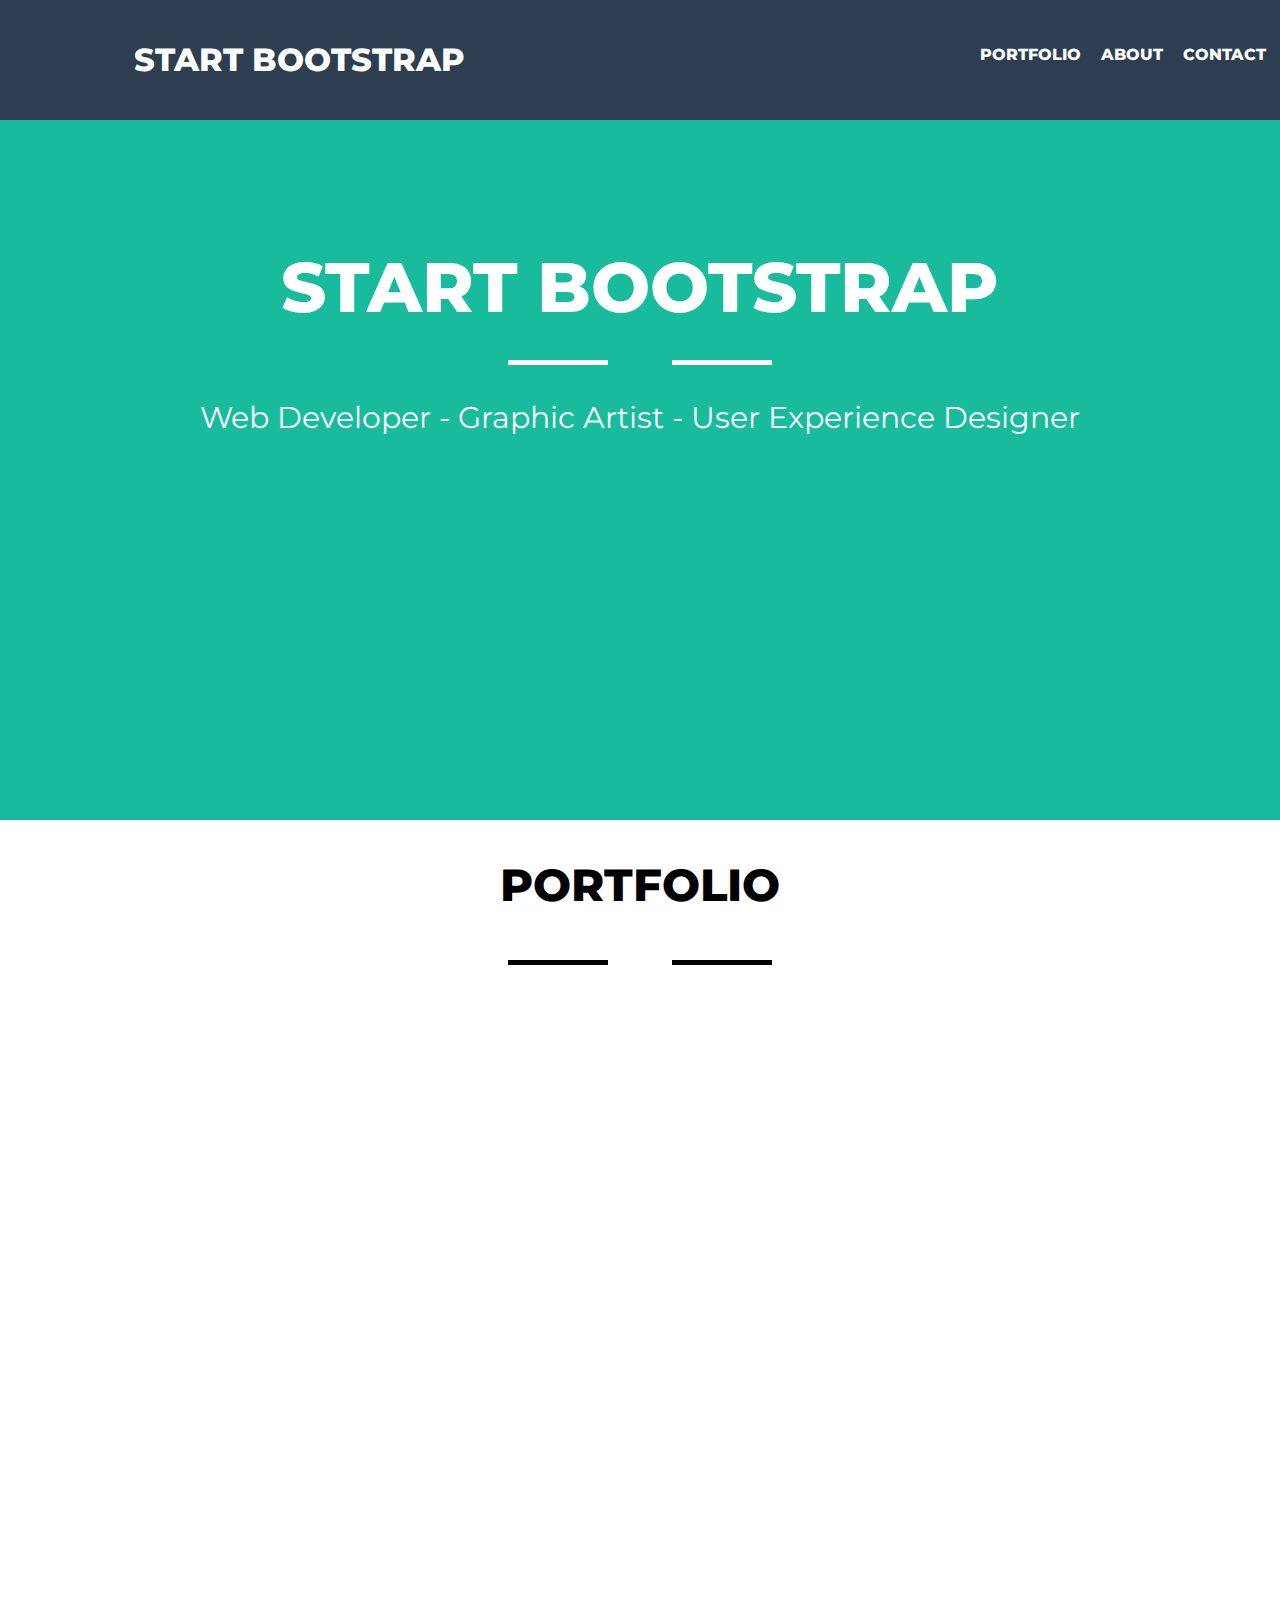
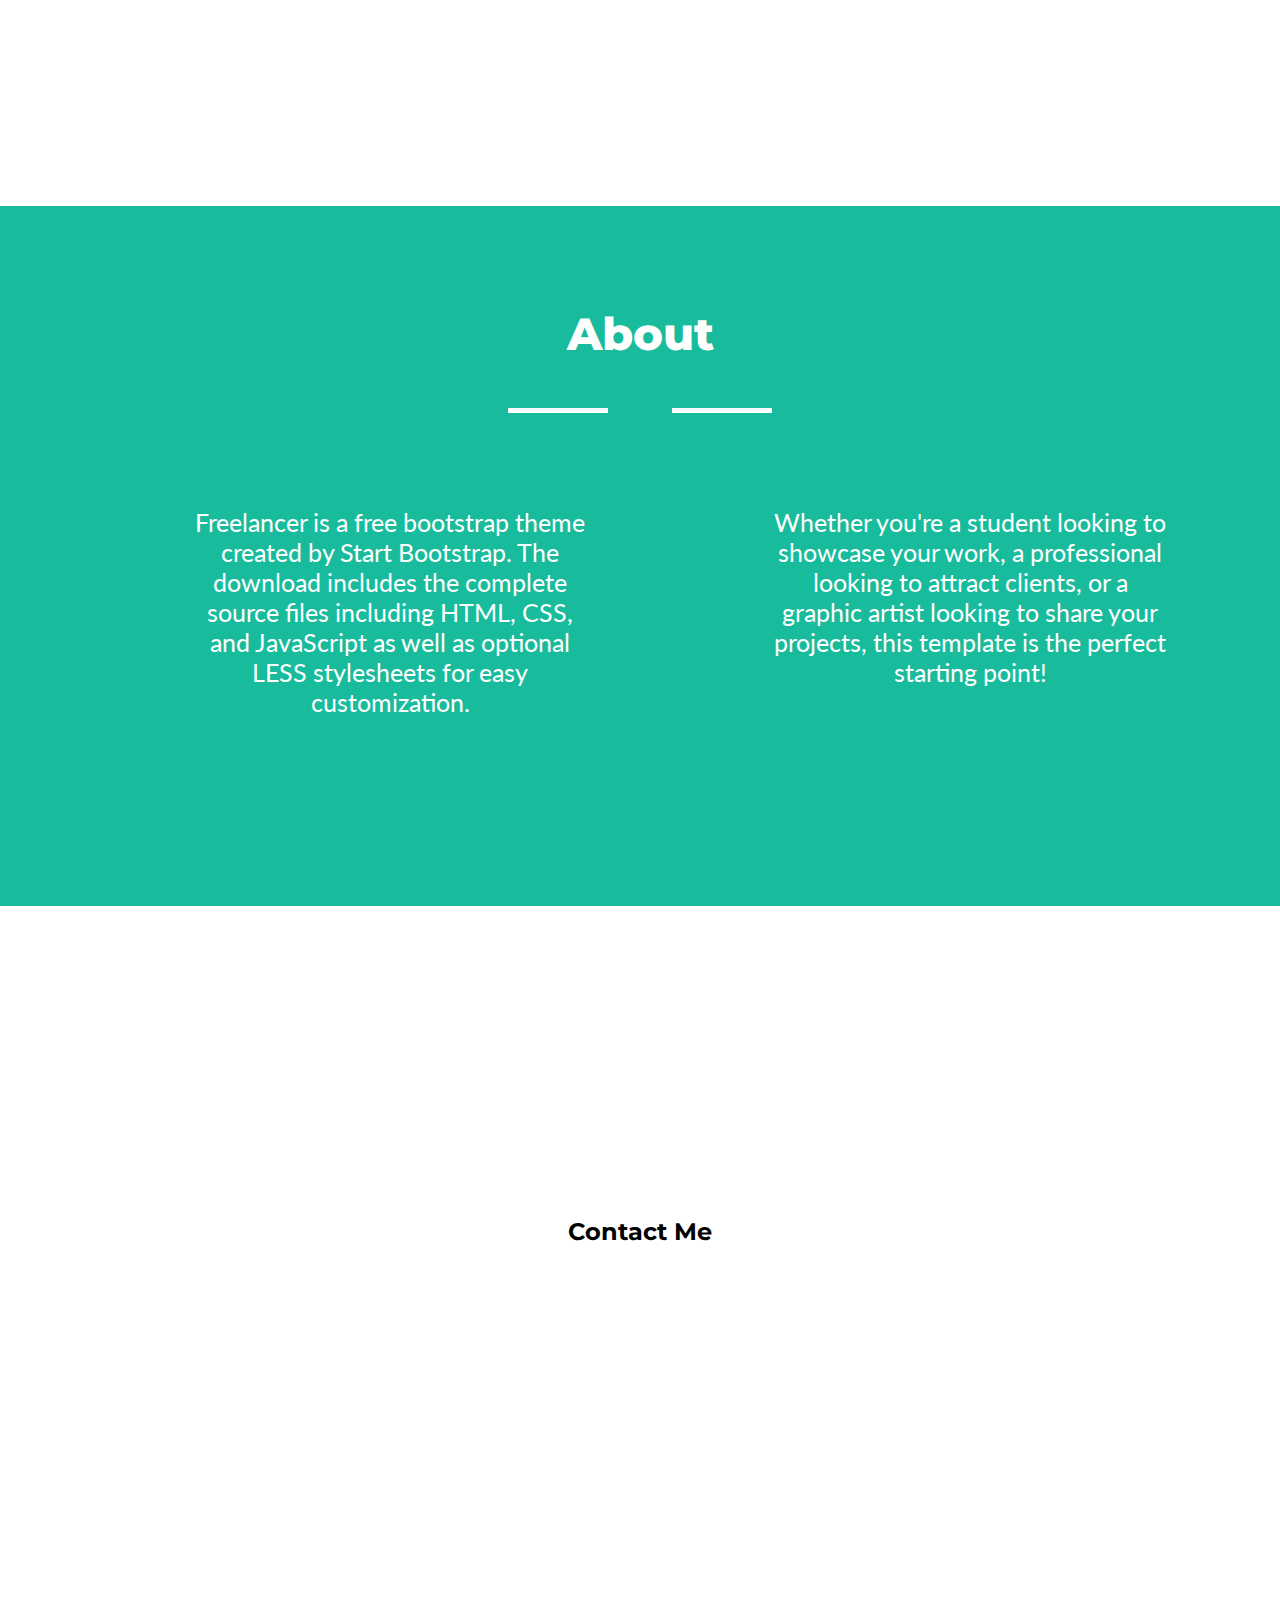
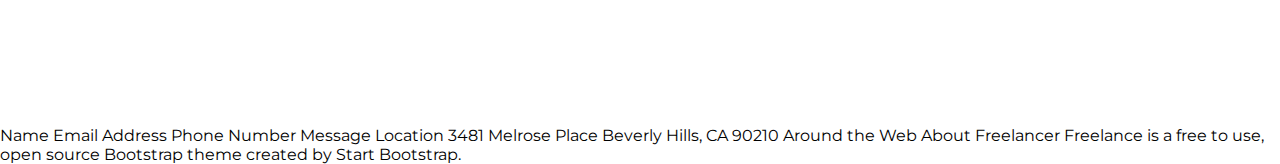
==== index.html @ d6f66b93 "subiendo ejercicio" ====
<!-- Agrega aquí la estructura HTML de tu sitio web -->
<!DOCTYPE html>
<html lang="en">
<head>
	<meta charset="UTF-8">
	<title>Freelancer</title>
	<link rel="stylesheet" href="css/main.css">
	<link href="https://fonts.googleapis.com/css?family=Lato|Montserrat" rel="stylesheet">
	<link rel="stylesheet" href="assets/font-awesome-4.7.0">
	<link rel="stylesheet" href="font-awesome-4.7.0/css/font-awesome.min.css">
</head>
<body>
	<nav class="text-uppercase" class="masonry">
		<div class="container" id="options">
			<a href="#" id="logo">Start Bootstrap</a>
			<a href="#" class="option one">Contact</a>
			<a href="#" class="option two">About</a>
			<a href="#" class="option three">Portfolio</a>
		</div>		
	</nav>
	<section class="masonry">
		<div class="sky-blue">	
			<img src="assets/images/profile.png" alt="" id="profile">
			<h2 class="text-uppercase">Start Bootstrap</h2>
			<hr class="uno">
				<i class="fa fa-star" aria-hidden="true"></i>
			<hr class="uno">	
			<p> Web Developer - Graphic Artist - User Experience Designer</p>
		</div>
	</section>
	<section class="masonry">
		<div class="portfolio">
			<h2 class="text-uppercase">Portfolio</h2>
			<hr class="dos">
				<i class="fa fa-star" aria-hidden="true"></i>
			<hr class="dos">
		<div class="images">	
			
			<div class="img first"></div>
			<div class="img second"></div>
			<div class="img third"></div>
			<div class="img fourth"></div>
			<div class="img fifth"></div>
			<div class="img sixth"></div>
		</div>	
		</div>
	</section>
	<section class="about">
		<div >
			<h2>About</h2>
			<hr class="uno">
				<i class="fa fa-star" aria-hidden="true"></i>
			<hr class="uno">
		</div>
		<div class="parrafo primero">
			<p>
				Freelancer is a free bootstrap theme created by Start Bootstrap. The download includes the complete source files including HTML, CSS, and JavaScript as well as optional LESS stylesheets for easy customization.
			</p>
		</div>
		<div class="parrafo segundo">
			<p>
				Whether you're a student looking to showcase your work, a professional looking to attract clients, or a graphic artist looking to share your projects, this template is the perfect starting point!
			</p>
		<div class="download">
			<p>Download Theme</p></div>
		</div>	
		</div>
	</section>
	<section >
		<div class="contact">
			<h2>Contact Me</h2>
			<hr class="uno">
				<i class="fa fa-star" aria-hidden="true"></i>
			<hr class="uno">
		</div>
	</section>
	<section></section>
	<footer></footer>


    
    
    







Name

Email Address

Phone Number

Message


Location

3481 Melrose Place
Beverly Hills, CA 90210
Around the Web

About Freelancer

Freelance is a free to use, open source Bootstrap theme created by Start Bootstrap.

</body>
</html>
---- css/main.css ----
* {

	-webkit-box-sizing: border-box;

	-moz-box-sizing: border-box;

	box-sizing: border-box;

}



*:before, *:after {

	-webkit-box-sizing: border-box;

	-moz-box-sizing: border-box;

	box-sizing: border-box;

}

.masonry {
  column-count: 1;
  column-gap: 1em;
}

.text-uppercase {
  text-transform: uppercase;
}


body {

	margin: 0 auto;

}


.container {

	width: 1150px;

	margin-right: auto;

	margin-left: auto;

	padding-left: 14px;

	padding-right: 14px;

}



.container:before, .container:after {

	content: " ";

	display: table;

}



*:before, *:after {

	-webkit-box-sizing: border-box;

	-moz-box-sizing: border-box;

	box-sizing: border-box;

}



.container:after {

	clear: both;

}

/*
 * Estilos de tu proyecto
 */
body {
	font-family: 'Montserrat', sans-serif;
}



.container {
	position: fixed;
	width: 1400px;
	height: 120px;
  	font-weight: bolder;
  	background-color: #2C3E50FF;
	text-align: center;
	color: #FFFFFFFF;
}

#options {
	padding-top: 20px;
	font-weight: 800;
}

#logo {
	float: left;
	margin-left: 120px;
	font-size: xx-large; 
}

#options a {
	padding-top: 20px;
	text-decoration: none;
	color: #fff;
	display: inline-block;
	
}

.option {
	float: right;
	margin: 5px 10px 0;
	
}

.option.one {
	margin-right: 120px;
}

.sky-blue {
	width: 100%;
  	height: 700px;
  	color: #fff; 
  	margin-top: 120px; 
  	display: inline-block;  	
  	text-align: center;
	background-color: #18BC9CFF;
}

.sky-blue h2 {
	margin: 20px;
	font-size: 70px;
  	font-weight: 800;

}

.sky-blue p {
	text-align: center;
	font-size: 30px;
  	font-weight: medium;
}

.fa-star {	
	font-size: 50px;
	color: #fff;
	position: absolute;
}

.uno {
	width: 100px;
	height: 5px;
	margin: 0 30px;
	background-color: white;
	display: inline-block;
	border: 0;
}

#profile {
	margin-top: 100px;
	background-size: 100%;
	background-repeat: no-repeat;
}

.portfolio {
	width: 100%;
  	height: 800px;
  	text-align: center; 
	background-color: white;
}

.portfolio h2 {
	font-size: 45px;
	font-weight: 800;
}

.dos {
	width: 100px;
	height: 5px;
	margin: 0 30px;
	background-color: black;
	display: inline-block;
	border: 0;
}

.img {
	width: 290px;
  	height: 240px;
  	float: left;
  	margin: 80px 40px;
 	background-repeat: no-repeat;
  	background-size: 100%;
}

.first {
	background-image: url(../assets/images/portfolio/cabin.png);
	margin-left: 160px;
}

.second {
	background-image: url(../assets/images/portfolio/cake.png);
}

.third {
	background-image: url(../assets/images/portfolio/circus.png);

}

.fourth {
	background-image: url(../assets/images/portfolio/game.png);
	margin-left: 160px;
}

.fifth {
	background-image: url(../assets/images/portfolio/safe.png);
}

.sixth {
	background-image: url(../assets/images/portfolio/submarine.png);
}

.about {
	width: 100%;
  	height: 700px;
  	color: white;
  	text-align: center; 
	background-color: #18BC9CFF;
}

.about h2 {
	padding-top: 100px;
	font-size: 45px;
	font-weight: 800;
}

.parrafo {
	font-family: 'Lato', sans-serif;
	
	float: left;
	font-size: 25px;
}

.parrafo p {
	width: 400px;
	height: 500px;
	margin: 90px;
	columns: 1;
}

.primero {
	margin-left: 100px;
}

.download p {
	width: 40px;
	height: 30px;
	border: 2px solid white;
	text-align: center;
}

.contact {
	width: 100%;
  	height: 800px;
  	text-align: center; 
	background-color: white;
}
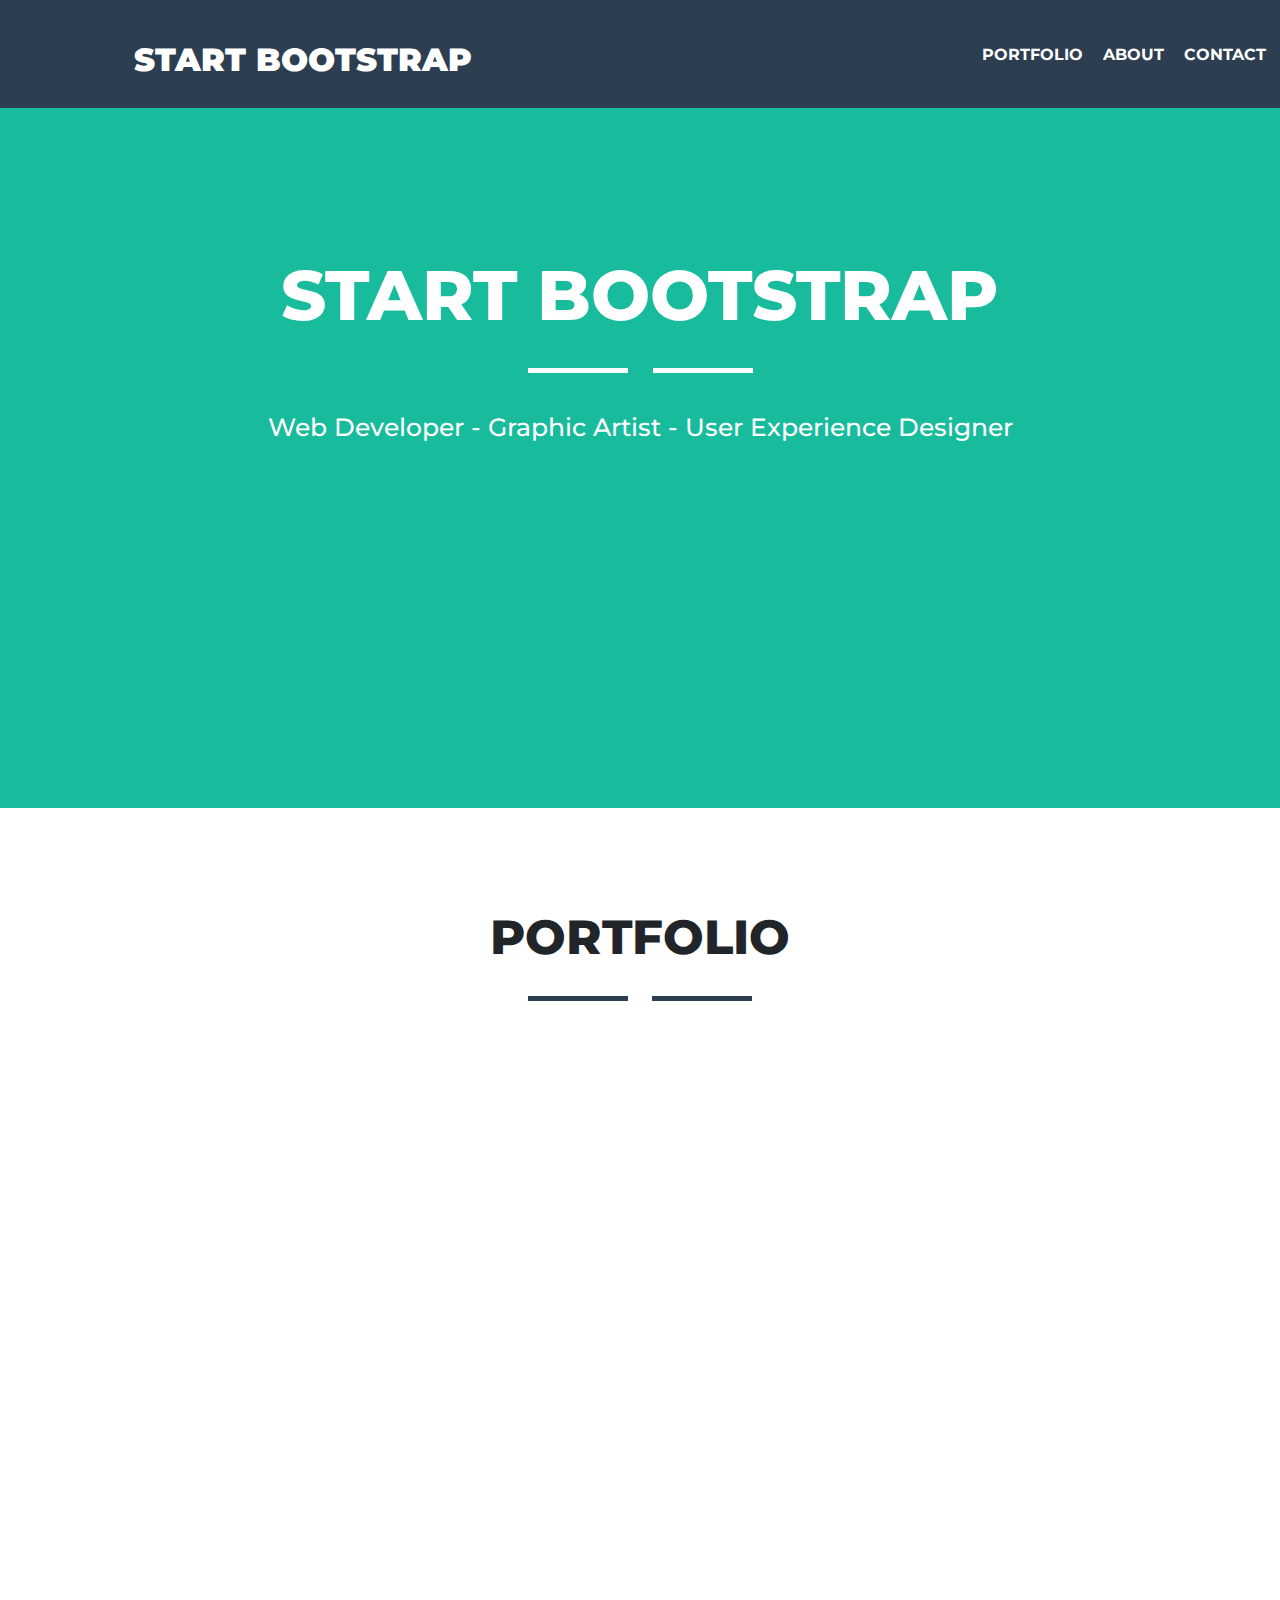
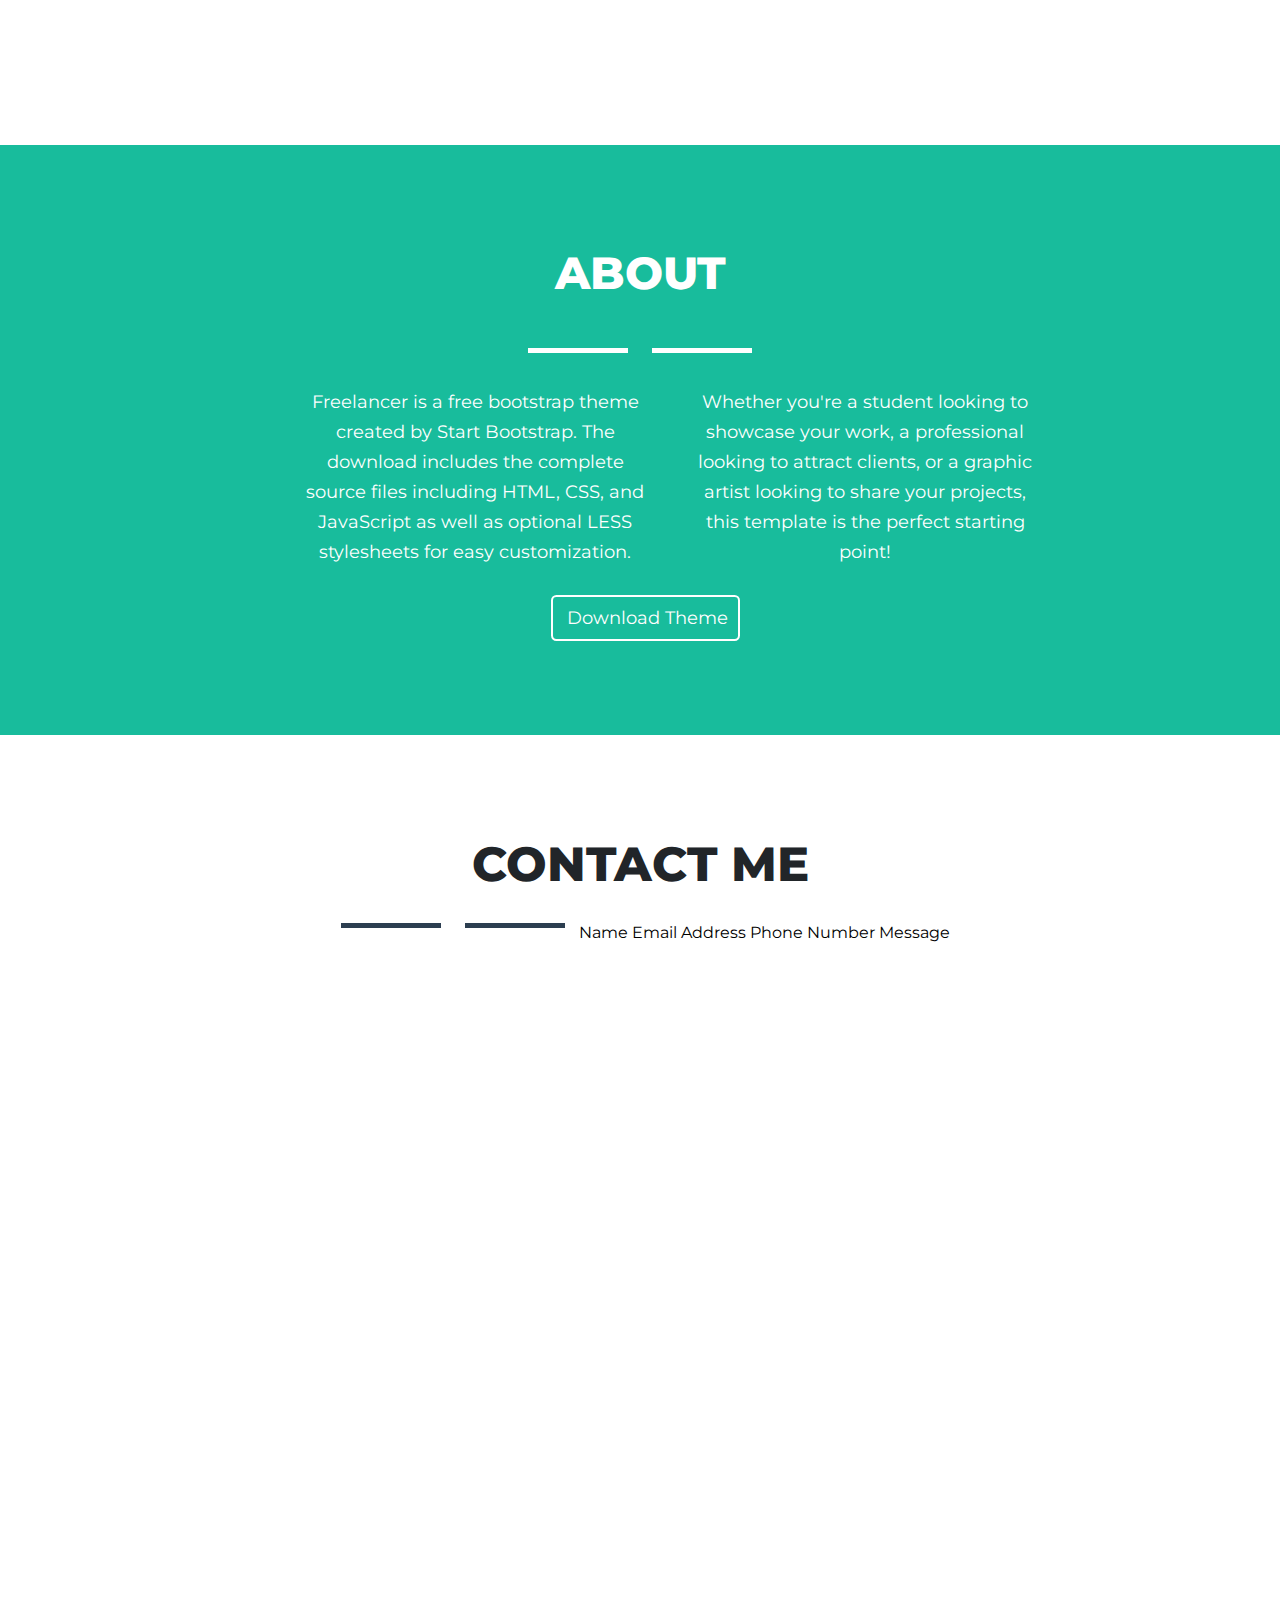
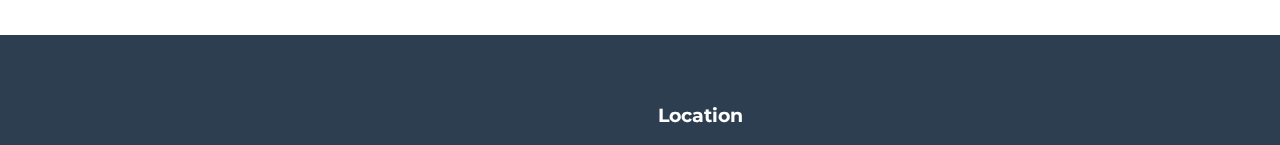
==== commit 4e206d94: "avance" ====
--- a/index.html
+++ b/index.html
@@ -5,14 +5,13 @@
 	<meta charset="UTF-8">
 	<title>Freelancer</title>
 	<link rel="stylesheet" href="css/main.css">
-	<link href="https://fonts.googleapis.com/css?family=Lato|Montserrat" rel="stylesheet">
-	<link rel="stylesheet" href="assets/font-awesome-4.7.0">
-	<link rel="stylesheet" href="font-awesome-4.7.0/css/font-awesome.min.css">
+	<link href="https://fonts.googleapis.com/css?family=Lato:400,700,900|Montserrat:500,700,800,900" rel="stylesheet">  
+	<script src="https://use.fontawesome.com/90a60766bc.js"></script>
 </head>
 <body>
 	<nav class="text-uppercase" class="masonry">
 		<div class="container" id="options">
-			<a href="#" id="logo">Start Bootstrap</a>
+			<a href="#" id="logo"><b>Start Bootstrap</b></a>
 			<a href="#" class="option one">Contact</a>
 			<a href="#" class="option two">About</a>
 			<a href="#" class="option three">Portfolio</a>
@@ -23,7 +22,7 @@
 			<img src="assets/images/profile.png" alt="" id="profile">
 			<h2 class="text-uppercase">Start Bootstrap</h2>
 			<hr class="uno">
-				<i class="fa fa-star" aria-hidden="true"></i>
+				<i class="fa fa-star fa-2x" aria-hidden="true"></i>
 			<hr class="uno">	
 			<p> Web Developer - Graphic Artist - User Experience Designer</p>
 		</div>
@@ -32,7 +31,7 @@
 		<div class="portfolio">
 			<h2 class="text-uppercase">Portfolio</h2>
 			<hr class="dos">
-				<i class="fa fa-star" aria-hidden="true"></i>
+				<i class="fa fa-star fa-2x" aria-hidden="true"></i>
 			<hr class="dos">
 		<div class="images">	
 			
@@ -46,66 +45,92 @@
 		</div>
 	</section>
 	<section class="about">
-		<div >
-			<h2>About</h2>
+		<div>
+			<h2 class="text-uppercase">About</h2>
 			<hr class="uno">
-				<i class="fa fa-star" aria-hidden="true"></i>
+				<i class="fa fa-star fa-2x" aria-hidden="true"></i>
 			<hr class="uno">
 		</div>
 		<div class="parrafo primero">
-			<p>
-				Freelancer is a free bootstrap theme created by Start Bootstrap. The download includes the complete source files including HTML, CSS, and JavaScript as well as optional LESS stylesheets for easy customization.
+			<p>Freelancer is a free bootstrap theme created by Start Bootstrap. The download includes the complete source files including HTML, CSS, and JavaScript as well as optional LESS stylesheets for easy customization.
 			</p>
 		</div>
+		
 		<div class="parrafo segundo">
-			<p>
-				Whether you're a student looking to showcase your work, a professional looking to attract clients, or a graphic artist looking to share your projects, this template is the perfect starting point!
+			<p>Whether you're a student looking to showcase your work, a professional looking to attract clients, or a graphic artist looking to share your projects, this template is the perfect starting point!
 			</p>
 		<div class="download">
-			<p>Download Theme</p></div>
+			<a href="#"><i class="fa fa-download" aria-hidden="true"></i> Download Theme
+			</a>
+		</div>
 		</div>	
+	</section>
+	<section>
+		<div class="contact">
+			<h2 class="text-uppercase">Contact Me</h2>
+			<hr class="dos">
+				<i class="fa fa-star fa-2x" aria-hidden="true"></i>
+			<hr class="dos">
+			Name
+
+			Email Address
+
+			Phone Number
+
+			Message
 		</div>
-	</section>
-	<section >
-		<div class="contact">
-			<h2>Contact Me</h2>
-			<hr class="uno">
-				<i class="fa fa-star" aria-hidden="true"></i>
-			<hr class="uno">
-		</div>
-	</section>
-	<section></section>
-	<footer></footer>
-
-
-    
-    
-    
-
-
-
-
-
-
-
-Name
-
-Email Address
-
-Phone Number
-
-Message
-
-
-Location
-
-3481 Melrose Place
-Beverly Hills, CA 90210
-Around the Web
-
-About Freelancer
-
-Freelance is a free to use, open source Bootstrap theme created by Start Bootstrap.
-
+	</section>	
+	<footer class="text-center">
+      <div class="footer-above">
+        <div class="container">
+          <div class="row">
+            <div class="footer-col col-md-4">
+              <h3>Location</h3>
+              <p>3481 Melrose Place
+                <br>Beverly Hills, CA 90210</p>
+            </div>
+            <div class="footer-col col-md-4">
+              <h3>Around the Web</h3>
+              <ul class="list-inline">
+                <li class="list-inline-item">
+                  <a class="btn-social btn-outline" href="#">
+                    <i class="fa fa-fw fa-facebook"></i>
+                  </a>
+                </li>
+                <li class="list-inline-item">
+                  <a class="btn-social btn-outline" href="#">
+                    <i class="fa fa-fw fa-google-plus"></i>
+                  </a>
+                </li>
+                <li class="list-inline-item">
+                  <a class="btn-social btn-outline" href="#">
+                    <i class="fa fa-fw fa-twitter"></i>
+                  </a>
+                </li>
+                <li class="list-inline-item">
+                  <a class="btn-social btn-outline" href="#">
+                    <i class="fa fa-fw fa-linkedin"></i>
+                  </a>
+                </li>
+                <li class="list-inline-item">
+                  <a class="btn-social btn-outline" href="#">
+                    <i class="fa fa-fw fa-dribbble"></i>
+                  </a>
+                </li>
+              </ul>
+            </div>
+            <div class="footer-col col-md-4">
+              <h3>About Freelancer</h3>
+              <p>Freelance is a free to use, open source Bootstrap theme created by
+                <a href="http://startbootstrap.com">Start Bootstrap</a>.</p>
+            </div>
+          </div>
+        </div>
+      </div>
+ 	<footer class="masonry" >
+		<div class="copyrigth">
+			<p>Copyright &#169; Your Website 2017</p>
+		</div>      
+    </footer>
 </body>
 </html>--- a/css/main.css
+++ b/css/main.css
@@ -88,41 +88,34 @@
 	font-family: 'Montserrat', sans-serif;
 }
 
-
-
 .container {
 	position: fixed;
 	width: 1400px;
-	height: 120px;
-  	font-weight: bolder;
-  	background-color: #2C3E50FF;
+	height: 108px;
+ 	background-color: #2C3E50FF;
 	text-align: center;
 	color: #FFFFFFFF;
 }
 
 #options {
-	padding-top: 20px;
-	font-weight: 800;
+	padding-top: 40px;
+	font-weight: bold;
 }
 
 #logo {
 	float: left;
 	margin-left: 120px;
-	font-size: xx-large; 
+	font-size: xx-large;
 }
 
 #options a {
-	padding-top: 20px;
 	text-decoration: none;
 	color: #fff;
-	display: inline-block;
-	
 }
 
 .option {
 	float: right;
 	margin: 5px 10px 0;
-	
 }
 
 .option.one {
@@ -132,8 +125,9 @@
 .sky-blue {
 	width: 100%;
   	height: 700px;
+  	font-weight: bold;
   	color: #fff; 
-  	margin-top: 120px; 
+  	margin-top: 108px; 
   	display: inline-block;  	
   	text-align: center;
 	background-color: #18BC9CFF;
@@ -148,27 +142,26 @@
 
 .sky-blue p {
 	text-align: center;
-	font-size: 30px;
-  	font-weight: medium;
-}
-
-.fa-star {	
-	font-size: 50px;
-	color: #fff;
-	position: absolute;
+	font-size: 25px;
+  	font-weight: 500;
 }
 
 .uno {
 	width: 100px;
 	height: 5px;
-	margin: 0 30px;
+	margin: 10px 10px;
 	background-color: white;
 	display: inline-block;
 	border: 0;
+	font-size: 100px;
+}
+
+.uno i {	
+	color: #fff;
 }
 
 #profile {
-	margin-top: 100px;
+	margin-top: 120px;
 	background-size: 100%;
 	background-repeat: no-repeat;
 }
@@ -176,36 +169,43 @@
 .portfolio {
 	width: 100%;
   	height: 800px;
+  	margin-top: 100px;
   	text-align: center; 
 	background-color: white;
 }
 
 .portfolio h2 {
-	font-size: 45px;
+	font-size: 48px;
 	font-weight: 800;
+	color: #212529FF;
+	margin-bottom: 20px;
 }
 
 .dos {
 	width: 100px;
 	height: 5px;
-	margin: 0 30px;
-	background-color: black;
+	margin: 10px 10px;
+	background-color: #2C3E50FF;
 	display: inline-block;
 	border: 0;
 }
 
+.dos i {
+	color: gray;
+}
+
 .img {
-	width: 290px;
-  	height: 240px;
+	width: 350px;
+  	height: 252px;
   	float: left;
-  	margin: 80px 40px;
+  	margin: 15px;
  	background-repeat: no-repeat;
   	background-size: 100%;
 }
 
 .first {
 	background-image: url(../assets/images/portfolio/cabin.png);
-	margin-left: 160px;
+	margin-left: 120px;
 }
 
 .second {
@@ -219,7 +219,7 @@
 
 .fourth {
 	background-image: url(../assets/images/portfolio/game.png);
-	margin-left: 160px;
+	margin-left: 120px;
 }
 
 .fifth {
@@ -232,7 +232,7 @@
 
 .about {
 	width: 100%;
-  	height: 700px;
+  	height: 590px;
   	color: white;
   	text-align: center; 
 	background-color: #18BC9CFF;
@@ -245,35 +245,81 @@
 }
 
 .parrafo {
-	font-family: 'Lato', sans-serif;
-	
+	font-size: 18px;
+}
+
+.parrafo p {
+	width: 350px;
+	height: 200px;
+	margin: 20px;
+	line-height: 30px;
+	font-weight: 400;
 	float: left;
-	font-size: 25px;
-}
-
-.parrafo p {
-	width: 400px;
-	height: 500px;
-	margin: 90px;
-	columns: 1;
+	display: inline-block;
 }
 
 .primero {
-	margin-left: 100px;
-}
-
-.download p {
+	margin-left: 280px;
+}
+.segundo {
+  margin-left: 10px;
+}
+.download {
+	clear: left;
+}
+.download a {
 	width: 40px;
 	height: 30px;
 	border: 2px solid white;
+	padding: 10px;
+	border-radius: .3em;
+	color: #fff;
+	font-size: large;
+	font-weight: normal;
+	text-decoration: none;
 	text-align: center;
+}
+
+.fa-download {
+	margin: 2px;
 }
 
 .contact {
 	width: 100%;
   	height: 800px;
+  	margin-top: 100px;
   	text-align: center; 
 	background-color: white;
 }
 
-
+.contact h2 {
+	font-size: 48px;
+	font-weight: 800;
+	color: #212529FF;
+	margin-bottom: 20px;
+}
+
+footer {
+ color:#fff
+}
+footer h3 {
+ margin-bottom:30px
+}
+footer .footer-above {
+ padding-top:50px;
+ background-color:#2c3e50
+}
+footer .footer-col {
+ margin-bottom:50px
+}
+
+.copyrigth {
+  width: 100%;
+  height: 60px;
+  padding-top: 1px;
+  background-color: #2C3E50FF;
+  text-align: center;
+  color: white;
+  font-family: sans-serif;  
+}
+
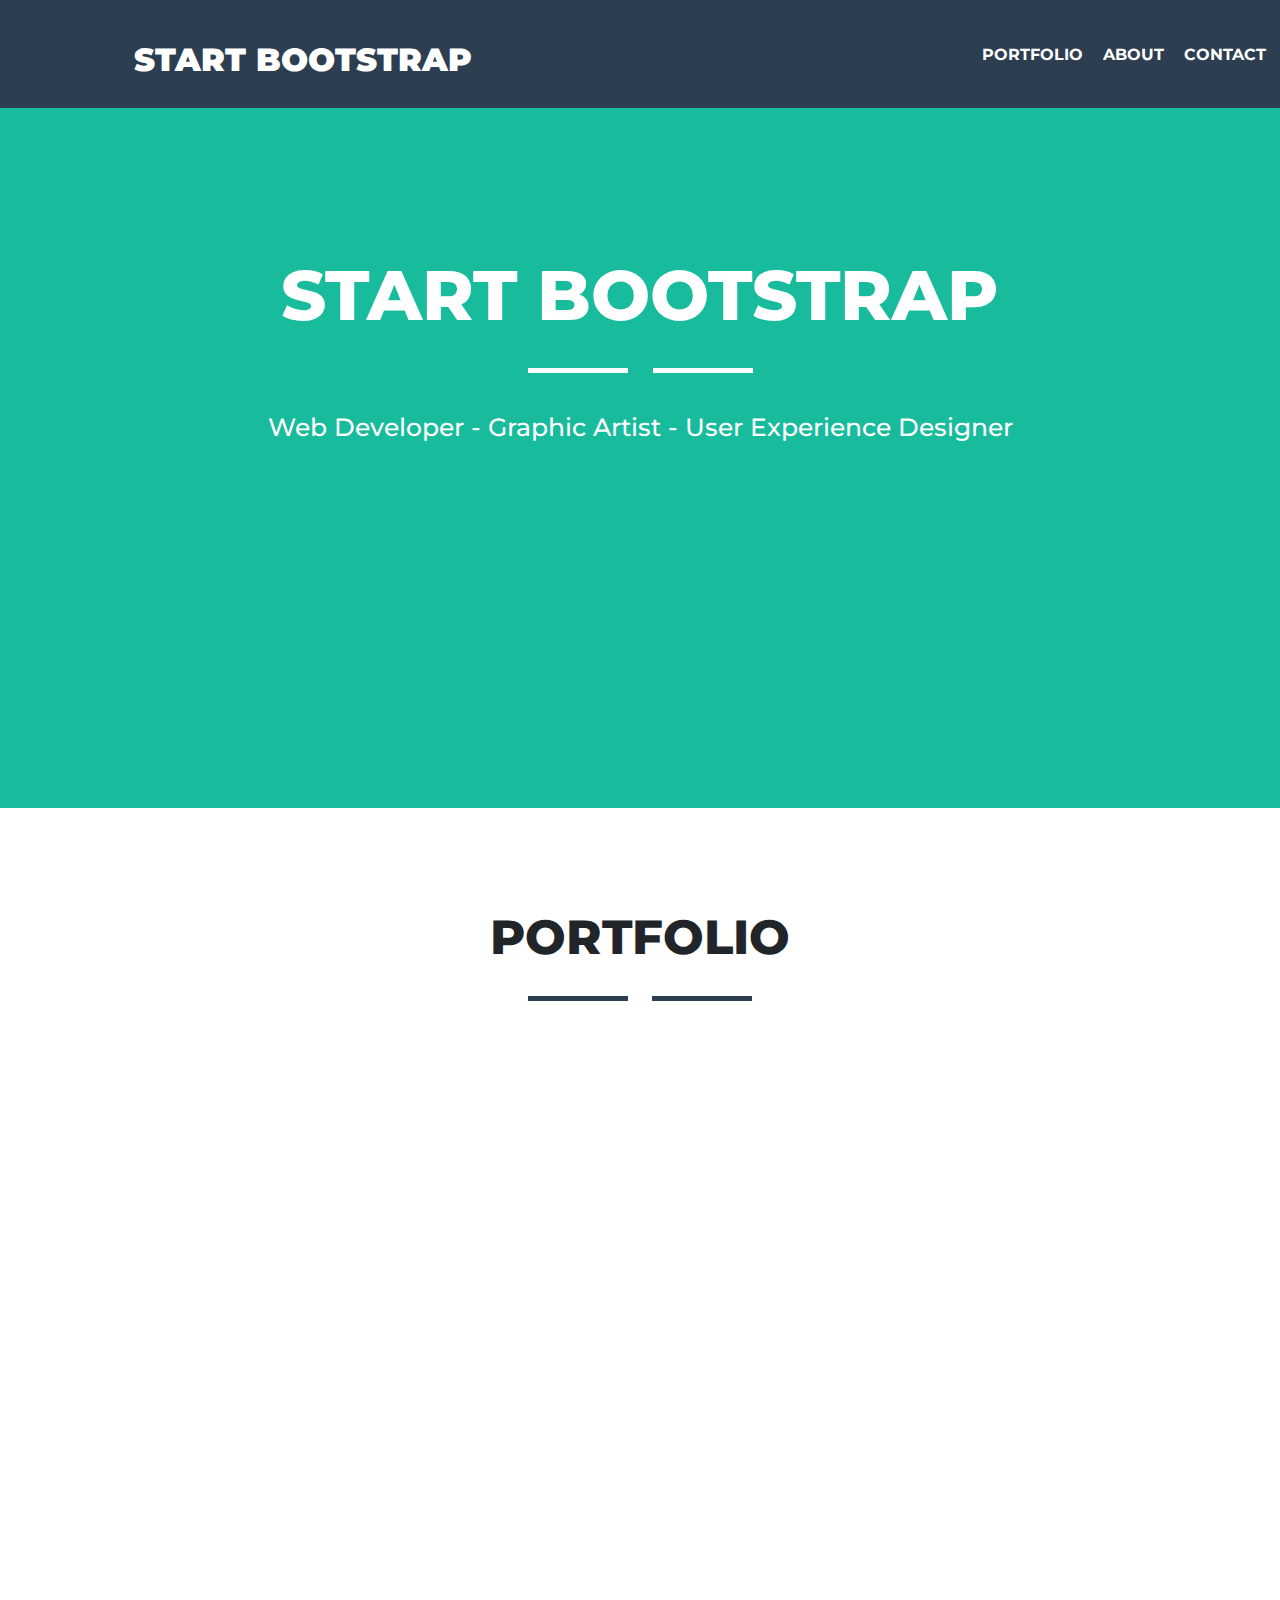
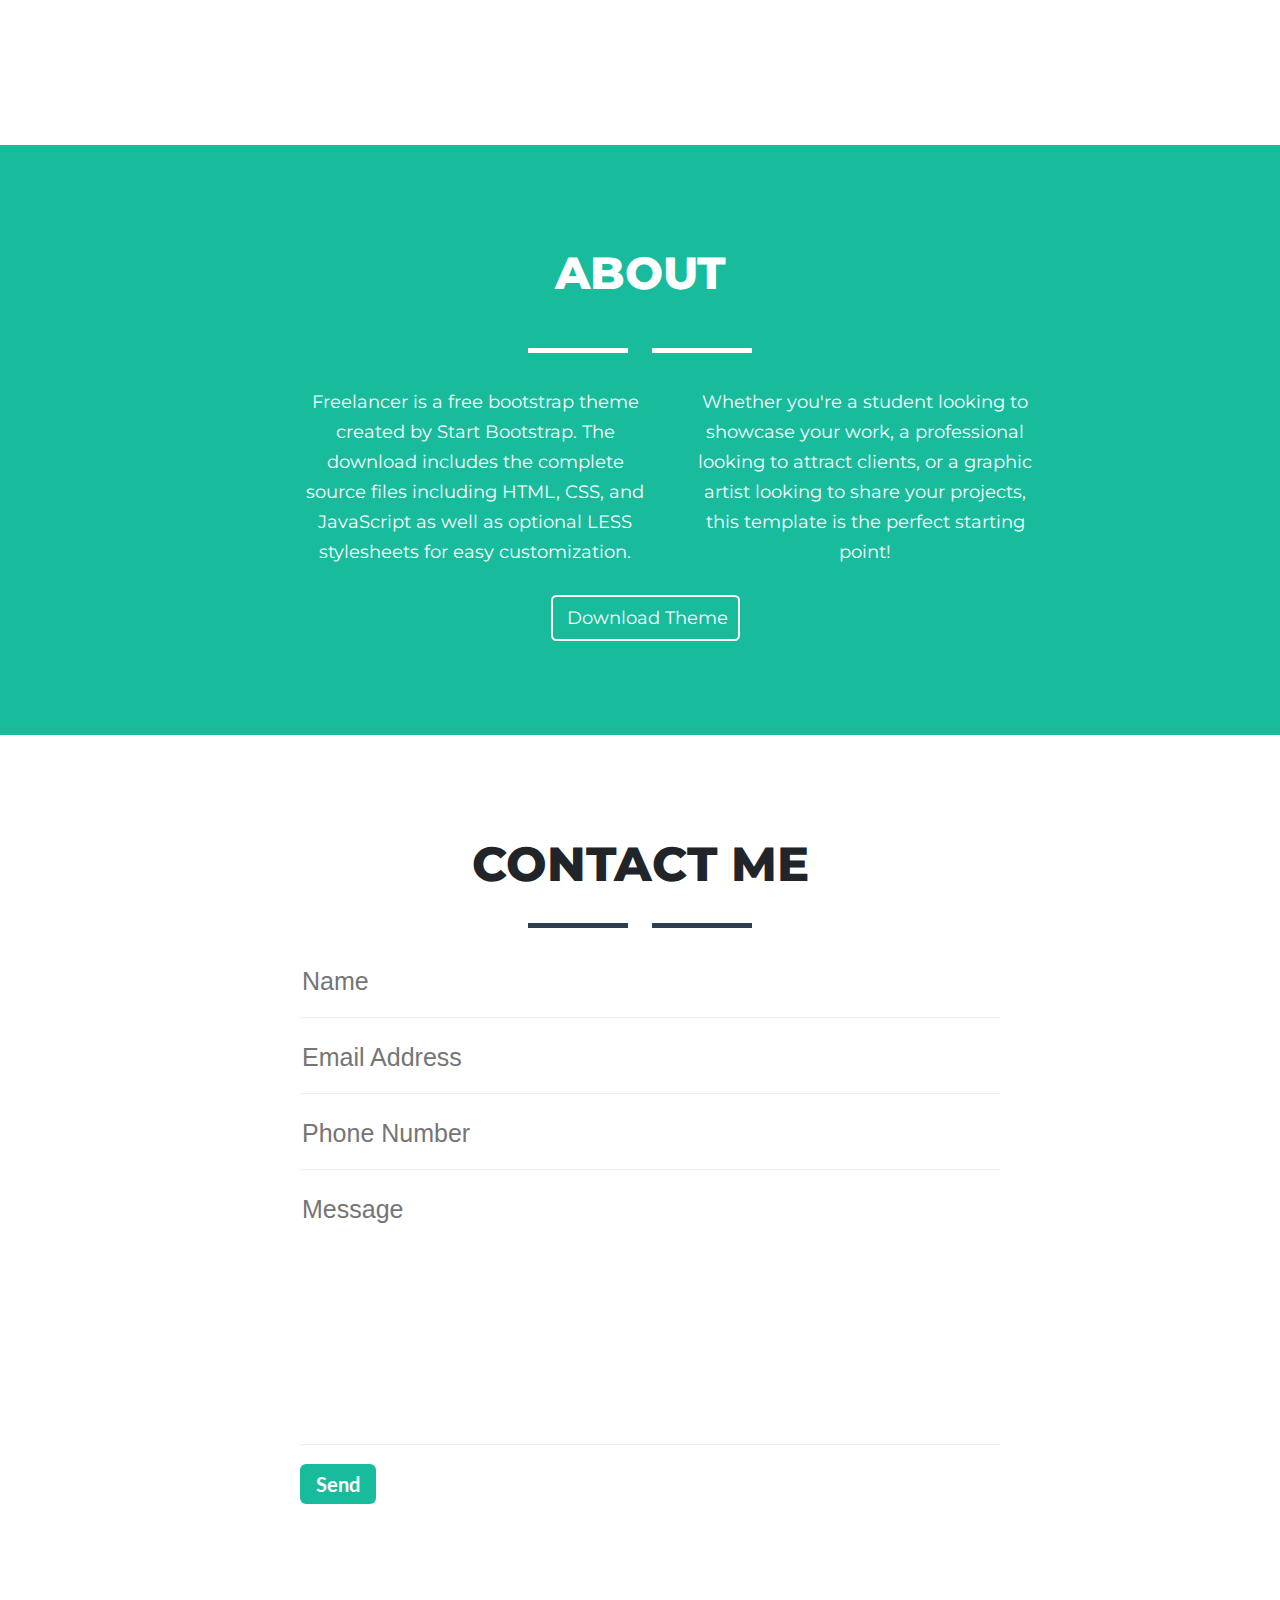
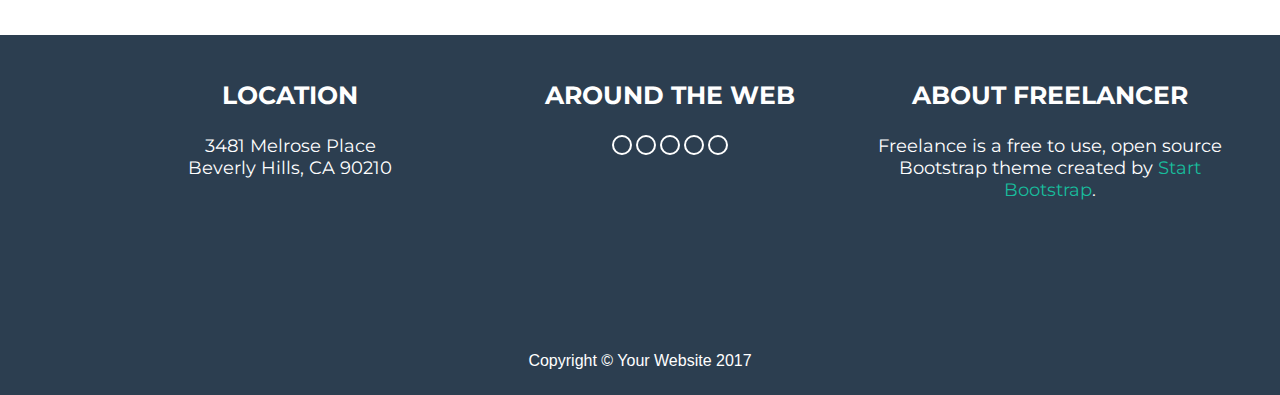
==== commit 93c952b6: "terminadoooooo" ====
--- a/index.html
+++ b/index.html
@@ -52,13 +52,11 @@
 			<hr class="uno">
 		</div>
 		<div class="parrafo primero">
-			<p>Freelancer is a free bootstrap theme created by Start Bootstrap. The download includes the complete source files including HTML, CSS, and JavaScript as well as optional LESS stylesheets for easy customization.
-			</p>
+			<p>Freelancer is a free bootstrap theme created by Start Bootstrap. The download includes the complete source files including HTML, CSS, and JavaScript as well as optional LESS stylesheets for easy customization.</p>
 		</div>
 		
 		<div class="parrafo segundo">
-			<p>Whether you're a student looking to showcase your work, a professional looking to attract clients, or a graphic artist looking to share your projects, this template is the perfect starting point!
-			</p>
+			<p>Whether you're a student looking to showcase your work, a professional looking to attract clients, or a graphic artist looking to share your projects, this template is the perfect starting point!</p>
 		<div class="download">
 			<a href="#"><i class="fa fa-download" aria-hidden="true"></i> Download Theme
 			</a>
@@ -71,62 +69,88 @@
 			<hr class="dos">
 				<i class="fa fa-star fa-2x" aria-hidden="true"></i>
 			<hr class="dos">
-			Name
-
-			Email Address
-
-			Phone Number
-
-			Message
+			<form name="sentMessage" id="contactForm">
+              <div>
+                <div class="form">
+                  <label>Name</label>
+                  <input id="name" placeholder="Name">
+                  
+                </div>
+              </div>
+              <div>
+                <div class="form">
+                  <label>Email Address</label>
+                  <input id="email" placeholder="Email Address">
+                  
+                </div>
+              </div>
+              <div>
+                <div class="form">
+                  <label>Phone Number</label>
+                  <input id="phone" placeholder="Phone Number">
+                  
+                </div>
+              </div>
+              <div>
+                <div class="form">
+                  <label>Message</label>
+                  <input id="message" placeholder="Message"></input>
+                  
+                </div>
+              </div>
+              <br>
+              <div id="success"></div>
+              <div class="form-group">
+                <button type="submit" class="send">Send</button>
+              </div>
+            </form>
 		</div>
 	</section>	
-	<footer class="text-center">
-      <div class="footer-above">
-        <div class="container">
-          <div class="row">
-            <div class="footer-col col-md-4">
-              <h3>Location</h3>
+	<footer class="footer">
+        <div class="bottom">
+            <div class="bottom a">
+              <h3 class="text-uppercase">Location</h3>
               <p>3481 Melrose Place
                 <br>Beverly Hills, CA 90210</p>
             </div>
-            <div class="footer-col col-md-4">
-              <h3>Around the Web</h3>
-              <ul class="list-inline">
-                <li class="list-inline-item">
-                  <a class="btn-social btn-outline" href="#">
+            <div class="bottom b">
+              <h3 class="text-uppercase">Around the Web</h3>
+              <ul>
+                <li>
+                  <a href="#">
                     <i class="fa fa-fw fa-facebook"></i>
                   </a>
                 </li>
-                <li class="list-inline-item">
-                  <a class="btn-social btn-outline" href="#">
+                <li>
+                  <a href="#">
                     <i class="fa fa-fw fa-google-plus"></i>
                   </a>
                 </li>
-                <li class="list-inline-item">
-                  <a class="btn-social btn-outline" href="#">
+                <li>
+                  <a href="#">
                     <i class="fa fa-fw fa-twitter"></i>
                   </a>
                 </li>
-                <li class="list-inline-item">
-                  <a class="btn-social btn-outline" href="#">
+                <li>
+                  <a href="#">
                     <i class="fa fa-fw fa-linkedin"></i>
                   </a>
                 </li>
-                <li class="list-inline-item">
-                  <a class="btn-social btn-outline" href="#">
+                <li>
+                  <a href="#">
                     <i class="fa fa-fw fa-dribbble"></i>
                   </a>
                 </li>
               </ul>
             </div>
-            <div class="footer-col col-md-4">
-              <h3>About Freelancer</h3>
+            <div class="bottom c">
+              <h3 class="text-uppercase">About Freelancer</h3>
               <p>Freelance is a free to use, open source Bootstrap theme created by
-                <a href="http://startbootstrap.com">Start Bootstrap</a>.</p>
-            </div>
-          </div>
+                <a href="#">Start Bootstrap</a>.</p>
+            </div>         
         </div>
-      </div>
+    </footer>
+      
  	<footer class="masonry" >
 		<div class="copyrigth">
 			<p>Copyright &#169; Your Website 2017</p>
--- a/css/main.css
+++ b/css/main.css
@@ -299,18 +299,108 @@
 	margin-bottom: 20px;
 }
 
-footer {
- color:#fff
-}
-footer h3 {
- margin-bottom:30px
-}
-footer .footer-above {
- padding-top:50px;
- background-color:#2c3e50
-}
-footer .footer-col {
- margin-bottom:50px
+#contactForm {
+	text-align: left;
+	margin-left: 300px;
+}
+
+.form {
+	width: 700px;
+	padding-bottom: 20px;
+ 	border-bottom: 1px solid #EEEEEEFF;
+}
+
+.form input {
+ 	font-size: 25px;
+	background:0 0;
+ 	border: 0;
+}
+.form label {
+ 	font-size: 20px;
+ 	display: block;
+ 	opacity:0;
+}
+
+.send {
+	background-color: #18BC9CFF;
+  	border: 0;
+  	color: white;
+  	font-family: Lato, sans-serif;
+  	font-size: 20px;
+  	font-weight: bold;
+  	padding: 8px 16px;
+  	text-align: center;
+  	cursor: pointer;
+  	border-radius: .3em;
+}
+
+#message {
+	padding-bottom: 200px;
+}
+
+.footer {
+	width: 100%;
+  	height: 300px;
+  	color:#fff;
+ 	background-color: #2C3E50FF;
+ 	text-align: center;
+}
+
+.bottom {
+	margin-top: 10px;
+	float: left;
+	text-align: center;		
+}
+
+.bottom h3 {
+	font-size: 25px;
+}
+
+.bottom p {
+	font-weight: none;
+	font-size: 18px;
+}
+
+.a {
+	width: 380px;
+	height: 170px;
+	margin-left: 100px;
+}
+
+.b {
+	width: 380px;
+	height: 170px;
+	margin-bottom: 33px;
+
+}
+
+.b ul {
+	padding: 0;
+}
+
+.b ul li {
+	list-style: none;
+	display: inline-block;
+	border: 2px solid white;
+	padding: 8px;
+	border-radius: 100%
+}
+
+.b ul li a{
+	font-size: 20px;
+	text-decoration: none;
+	text-align: center;
+	color: white;	
+}
+
+.c {
+	width: 380px;
+	height: 170px;
+}
+
+.c p a{
+	text-decoration: none;
+	color: #18BC9CFF;
 }
 
 .copyrigth {
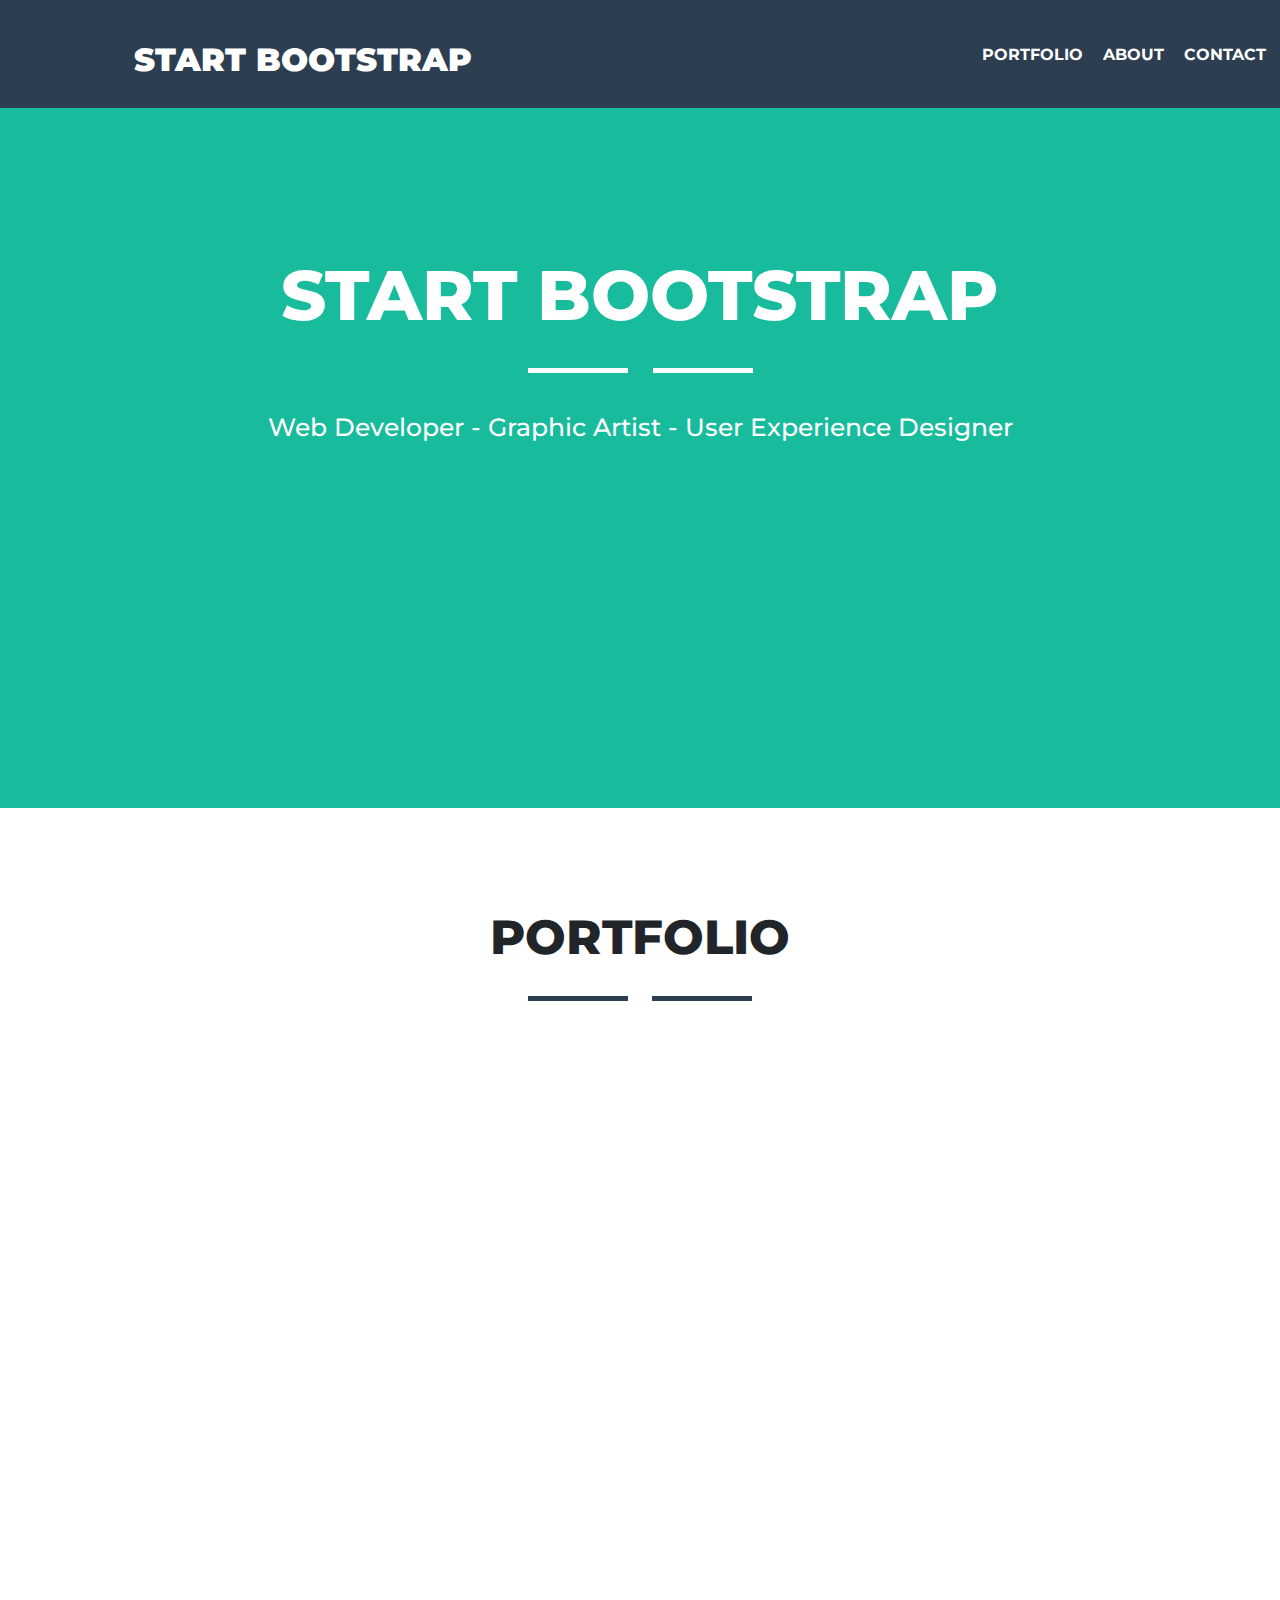
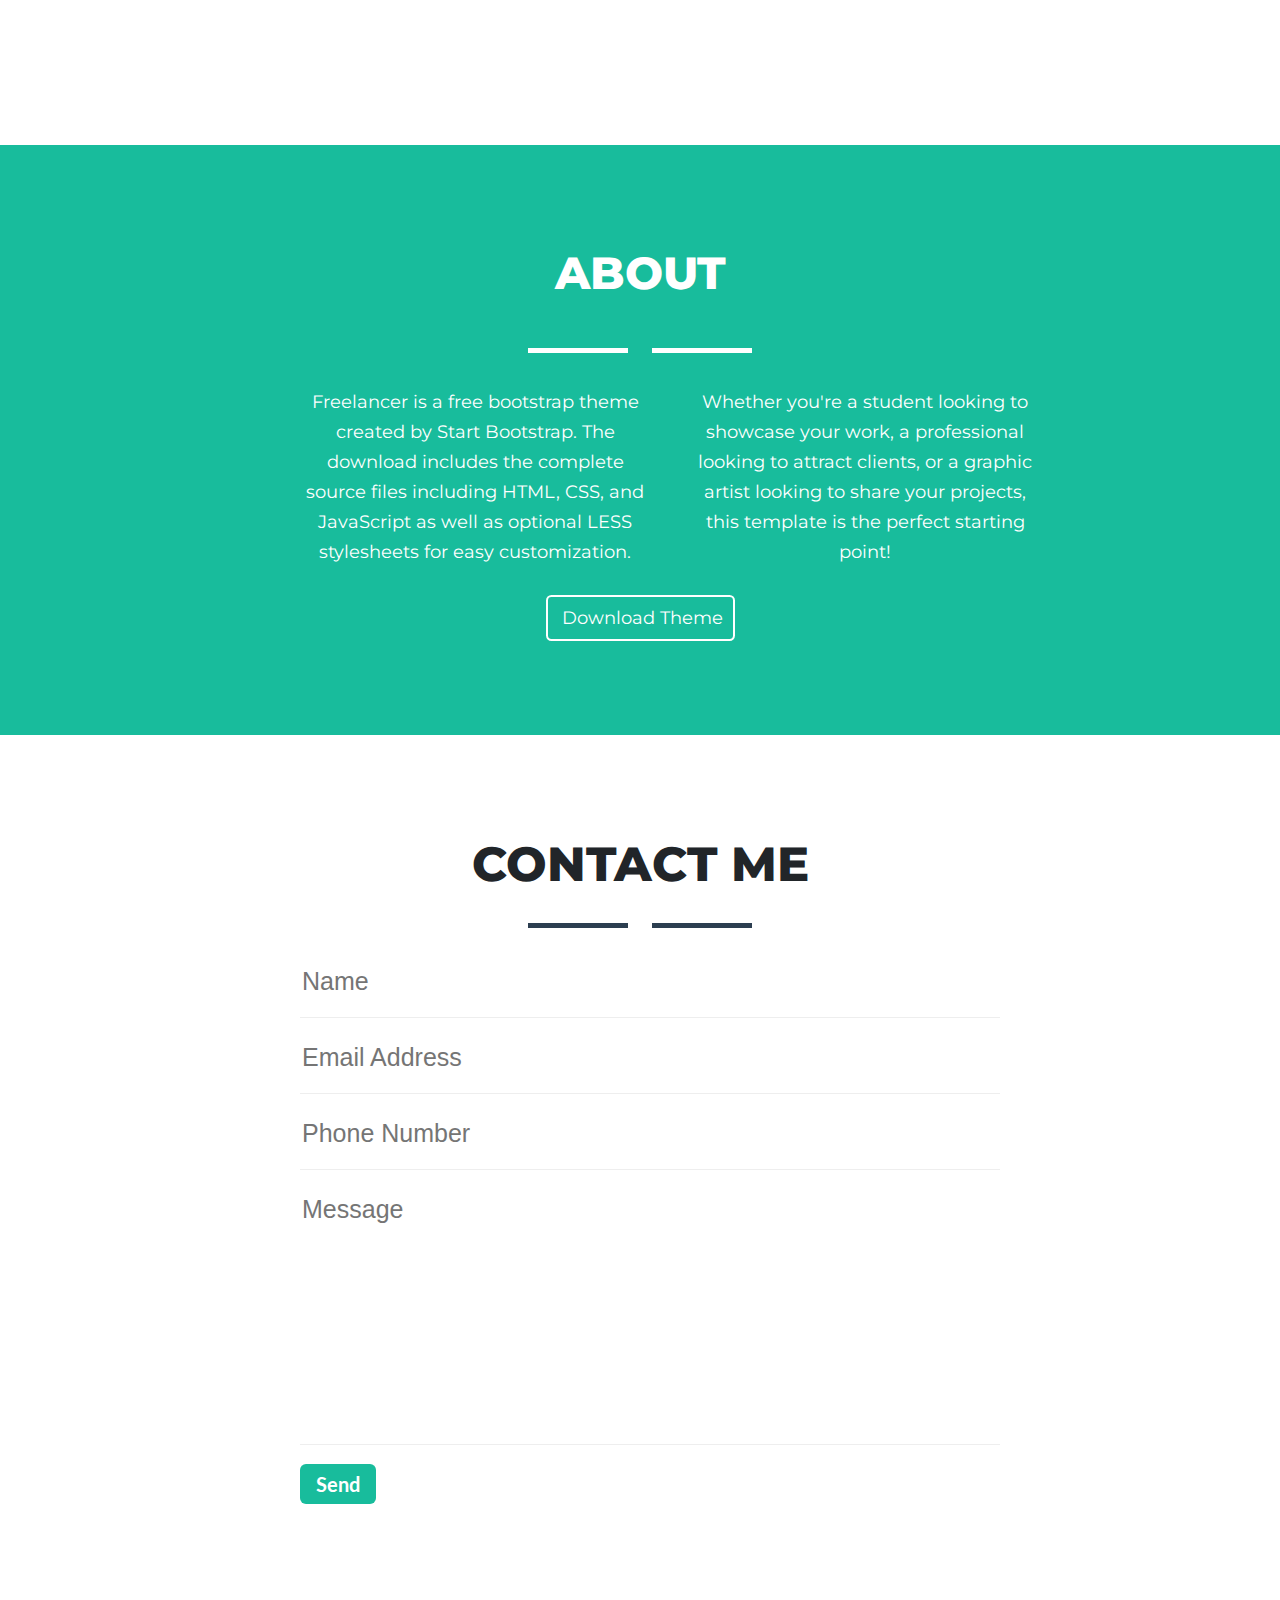
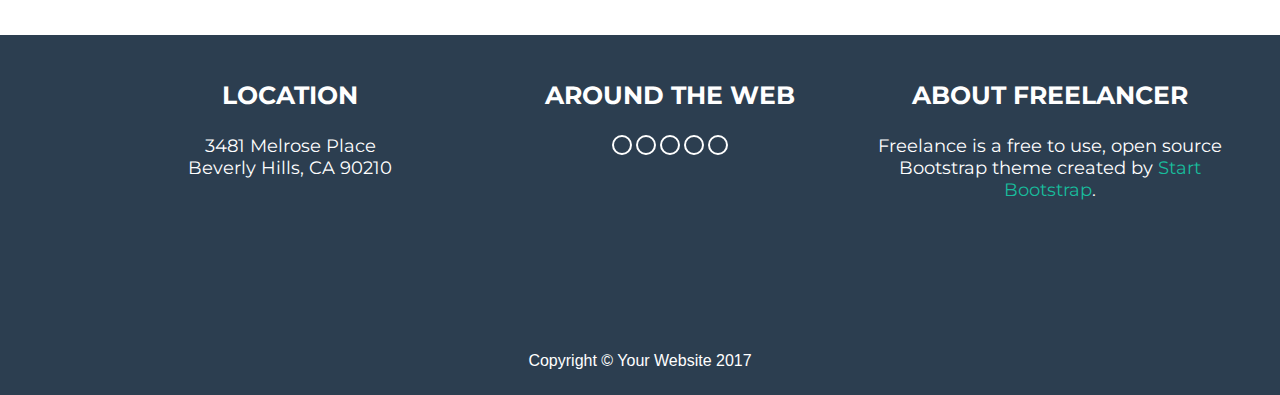
==== commit e54f8530: "comntarios" ====
--- a/index.html
+++ b/index.html
@@ -8,15 +8,22 @@
 	<link href="https://fonts.googleapis.com/css?family=Lato:400,700,900|Montserrat:500,700,800,900" rel="stylesheet">  
 	<script src="https://use.fontawesome.com/90a60766bc.js"></script>
 </head>
+
 <body>
-	<nav class="text-uppercase" class="masonry">
-		<div class="container" id="options">
+  
+  <!--Barra superior-->
+	
+  <nav class="text-uppercase" class="masonry">
+		<div class="container">
 			<a href="#" id="logo"><b>Start Bootstrap</b></a>
 			<a href="#" class="option one">Contact</a>
 			<a href="#" class="option two">About</a>
 			<a href="#" class="option three">Portfolio</a>
 		</div>		
 	</nav>
+
+<!--Primera sección-->
+
 	<section class="masonry">
 		<div class="sky-blue">	
 			<img src="assets/images/profile.png" alt="" id="profile">
@@ -27,23 +34,28 @@
 			<p> Web Developer - Graphic Artist - User Experience Designer</p>
 		</div>
 	</section>
+
+<!--Segunda sección-->
+
 	<section class="masonry">
 		<div class="portfolio">
 			<h2 class="text-uppercase">Portfolio</h2>
 			<hr class="dos">
 				<i class="fa fa-star fa-2x" aria-hidden="true"></i>
 			<hr class="dos">
-		<div class="images">	
-			
-			<div class="img first"></div>
-			<div class="img second"></div>
-			<div class="img third"></div>
-			<div class="img fourth"></div>
-			<div class="img fifth"></div>
-			<div class="img sixth"></div>
-		</div>	
+		  <div class="images">				
+			  <div class="img first"></div>
+			  <div class="img second"></div>
+		    <div class="img third"></div>
+			  <div class="img fourth"></div>
+			  <div class="img fifth"></div>
+			  <div class="img sixth"></div>
+		  </div>	
 		</div>
 	</section>
+
+<!--Tercera sección-->
+
 	<section class="about">
 		<div>
 			<h2 class="text-uppercase">About</h2>
@@ -53,16 +65,18 @@
 		</div>
 		<div class="parrafo primero">
 			<p>Freelancer is a free bootstrap theme created by Start Bootstrap. The download includes the complete source files including HTML, CSS, and JavaScript as well as optional LESS stylesheets for easy customization.</p>
-		</div>
-		
+		</div>		
 		<div class="parrafo segundo">
 			<p>Whether you're a student looking to showcase your work, a professional looking to attract clients, or a graphic artist looking to share your projects, this template is the perfect starting point!</p>
+    </div>  
 		<div class="download">
 			<a href="#"><i class="fa fa-download" aria-hidden="true"></i> Download Theme
 			</a>
-		</div>
 		</div>	
 	</section>
+
+<!--Cuarta sección-->
+
 	<section>
 		<div class="contact">
 			<h2 class="text-uppercase">Contact Me</h2>
@@ -70,91 +84,95 @@
 				<i class="fa fa-star fa-2x" aria-hidden="true"></i>
 			<hr class="dos">
 			<form name="sentMessage" id="contactForm">
-              <div>
-                <div class="form">
-                  <label>Name</label>
-                  <input id="name" placeholder="Name">
-                  
-                </div>
-              </div>
-              <div>
-                <div class="form">
-                  <label>Email Address</label>
-                  <input id="email" placeholder="Email Address">
-                  
-                </div>
-              </div>
-              <div>
-                <div class="form">
-                  <label>Phone Number</label>
-                  <input id="phone" placeholder="Phone Number">
-                  
-                </div>
-              </div>
-              <div>
-                <div class="form">
-                  <label>Message</label>
-                  <input id="message" placeholder="Message"></input>
-                  
-                </div>
-              </div>
-              <br>
-              <div id="success"></div>
-              <div class="form-group">
-                <button type="submit" class="send">Send</button>
-              </div>
-            </form>
-		</div>
-	</section>	
-	<footer class="footer">
-        <div class="bottom">
-            <div class="bottom a">
-              <h3 class="text-uppercase">Location</h3>
-              <p>3481 Melrose Place
-                <br>Beverly Hills, CA 90210</p>
-            </div>
-            <div class="bottom b">
-              <h3 class="text-uppercase">Around the Web</h3>
-              <ul>
-                <li>
-                  <a href="#">
-                    <i class="fa fa-fw fa-facebook"></i>
-                  </a>
-                </li>
-                <li>
-                  <a href="#">
-                    <i class="fa fa-fw fa-google-plus"></i>
-                  </a>
-                </li>
-                <li>
-                  <a href="#">
-                    <i class="fa fa-fw fa-twitter"></i>
-                  </a>
-                </li>
-                <li>
-                  <a href="#">
-                    <i class="fa fa-fw fa-linkedin"></i>
-                  </a>
-                </li>
-                <li>
-                  <a href="#">
-                    <i class="fa fa-fw fa-dribbble"></i>
-                  </a>
-                </li>
-              </ul>
-            </div>
-            <div class="bottom c">
-              <h3 class="text-uppercase">About Freelancer</h3>
-              <p>Freelance is a free to use, open source Bootstrap theme created by
-                <a href="#">Start Bootstrap</a>.</p>
-            </div>         
+        <div>
+          <div class="form">
+            <label>Name</label>
+              <input id="name" placeholder="Name">                
+          </div>
         </div>
-    </footer>
-      
+        <div>
+          <div class="form">
+            <label>Email Address</label>
+              <input id="email" placeholder="Email Address">                  
+          </div>
+        </div>
+        <div>
+          <div class="form">
+            <label>Phone Number</label>
+              <input id="phone" placeholder="Phone Number">
+          </div>
+        </div>
+        <div>
+          <div class="form">
+            <label>Message</label>
+              <input id="message" placeholder="Message"></input>
+          </div>
+        </div>
+        <br>
+        <div id="success">
+          <div class="form-group">
+            <button type="submit" class="send">Send</button>
+          </div>
+        </div>
+      </form>
+    </div>  
+	</section>
+
+<!--Footer información-->
+
+  <footer class="footer">
+    <div class="bottom">
+      <div class="bottom a">
+        <h3 class="text-uppercase">Location</h3>
+        <p>3481 Melrose Place
+        <br>Beverly Hills, CA 90210</p>
+      </div>
+      <div class="bottom b">
+        <h3 class="text-uppercase">Around the Web</h3>
+        <ul>
+          <li>
+            <a href="#">
+              <i class="fa fa-fw fa-facebook"></i>
+            </a>
+          </li>
+          <li>
+            <a href="#">
+              <i class="fa fa-fw fa-google-plus"></i>
+            </a>
+          </li>
+          <li>
+            <a href="#">
+              <i class="fa fa-fw fa-twitter"></i>
+            </a>
+          </li>
+          <li>
+            <a href="#">
+              <i class="fa fa-fw fa-linkedin"></i>
+            </a>
+          </li>
+          <li>
+            <a href="#">
+              <i class="fa fa-fw fa-dribbble"></i>
+            </a>
+          </li>
+        </ul>
+      </div>
+      <div class="bottom c">
+        <h3 class="text-uppercase">About Freelancer</h3>
+        <p>Freelance is a free to use, open source Bootstrap theme created by
+          <a href="#">Start Bootstrap</a>.
+        </p>
+      </div>         
+    </div>
+  </footer>
+
+<!--Footer copyrigth-->      
+
  	<footer class="masonry" >
 		<div class="copyrigth">
 			<p>Copyright &#169; Your Website 2017</p>
 		</div>      
-    </footer>
+  </footer>
+  
 </body>
 </html>--- a/css/main.css
+++ b/css/main.css
@@ -1,3 +1,6 @@
+
+/*CLASES REUTILIZABLES*/
+
 * {
 
 	-webkit-box-sizing: border-box;
@@ -81,56 +84,58 @@
 
 }
 
-/*
- * Estilos de tu proyecto
- */
-body {
-	font-family: 'Montserrat', sans-serif;
-}
+
+/*ESTILOS DE MI PROYECTO*/
+
+
+body {							/*Letra del body*/
+	font-family: 'Montserrat', sans-serif;	
+}
+
+/*BARRA SUPERIOR*/
 
 .container {
 	position: fixed;
 	width: 1400px;
 	height: 108px;
- 	background-color: #2C3E50FF;
+ 	background-color: #2C3E50;	/*Contenedor elementos de barra de navegación*/
 	text-align: center;
-	color: #FFFFFFFF;
-}
-
-#options {
+	color: #FFF;
 	padding-top: 40px;
 	font-weight: bold;
 }
 
+.container a {
+	text-decoration: none;
+	color: #fff;				/*vínculo*/
+}
+
 #logo {
 	float: left;
-	margin-left: 120px;
+	margin-left: 120px;			/*start bootstrap*/
 	font-size: xx-large;
-}
-
-#options a {
-	text-decoration: none;
-	color: #fff;
 }
 
 .option {
 	float: right;
-	margin: 5px 10px 0;
+	margin: 5px 10px 0;			/*opciones superior derecho*/
 }
 
 .option.one {
-	margin-right: 120px;
-}
+	margin-right: 120px;		/*margen opción uno*/
+}
+
+/*PRIMERA SECCIÓN*/
 
 .sky-blue {
 	width: 100%;
   	height: 700px;
   	font-weight: bold;
   	color: #fff; 
-  	margin-top: 108px; 
+  	margin-top: 108px; 			/*formato primera sección*/
   	display: inline-block;  	
   	text-align: center;
-	background-color: #18BC9CFF;
+	background-color: #18BC9C;
 }
 
 .sky-blue h2 {
@@ -146,30 +151,32 @@
   	font-weight: 500;
 }
 
+#profile {
+	margin-top: 120px;
+	background-size: 100%;		/*formato imagen*/
+	background-repeat: no-repeat;
+}
+
 .uno {
 	width: 100px;
 	height: 5px;
 	margin: 10px 10px;
-	background-color: white;
+	background-color: white;	/*hr blanco*/
 	display: inline-block;
 	border: 0;
 	font-size: 100px;
 }
 
 .uno i {	
-	color: #fff;
-}
-
-#profile {
-	margin-top: 120px;
-	background-size: 100%;
-	background-repeat: no-repeat;
-}
+	color: #fff;				/*estrella blanca*/
+}
+
+/*SEGUNDA SECCIÓN*/
 
 .portfolio {
 	width: 100%;
   	height: 800px;
-  	margin-top: 100px;
+  	margin-top: 100px;			/*formato segunda sección*/
   	text-align: center; 
 	background-color: white;
 }
@@ -185,24 +192,24 @@
 	width: 100px;
 	height: 5px;
 	margin: 10px 10px;
-	background-color: #2C3E50FF;
+	background-color: #2C3E50;	/*hr gris*/
 	display: inline-block;
 	border: 0;
 }
 
 .dos i {
-	color: gray;
+	color: gray;				/*estrella gris*/
 }
 
 .img {
 	width: 350px;
   	height: 252px;
-  	float: left;
+  	float: left;				/*formato imagenes del portafolio*/
   	margin: 15px;
  	background-repeat: no-repeat;
   	background-size: 100%;
 }
-
+								/*imágenes*/
 .first {
 	background-image: url(../assets/images/portfolio/cabin.png);
 	margin-left: 120px;
@@ -230,12 +237,14 @@
 	background-image: url(../assets/images/portfolio/submarine.png);
 }
 
+/*TERCERA SECCIÓN*/
+
 .about {
 	width: 100%;
   	height: 590px;
-  	color: white;
+  	color: white;				/*Formato tercera sección*/
   	text-align: center; 
-	background-color: #18BC9CFF;
+	background-color: #18BC9C;
 }
 
 .about h2 {
@@ -245,7 +254,7 @@
 }
 
 .parrafo {
-	font-size: 18px;
+	font-size: 18px;			/*formato párrafos*/
 }
 
 .parrafo p {
@@ -261,18 +270,21 @@
 .primero {
 	margin-left: 280px;
 }
+
 .segundo {
   margin-left: 10px;
 }
+
 .download {
-	clear: left;
-}
+	clear: left;				
+}
+
 .download a {
 	width: 40px;
 	height: 30px;
 	border: 2px solid white;
 	padding: 10px;
-	border-radius: .3em;
+	border-radius: .3em;		/*formato botón de download*/
 	color: #fff;
 	font-size: large;
 	font-weight: normal;
@@ -284,30 +296,32 @@
 	margin: 2px;
 }
 
+/*CUARTA SECCIÓN*/
+
 .contact {
 	width: 100%;
   	height: 800px;
-  	margin-top: 100px;
+  	margin-top: 100px;			/*formato cuarta sección*/
   	text-align: center; 
 	background-color: white;
 }
 
 .contact h2 {
 	font-size: 48px;
-	font-weight: 800;
+	font-weight: 800;			
 	color: #212529FF;
 	margin-bottom: 20px;
 }
 
 #contactForm {
 	text-align: left;
-	margin-left: 300px;
+	margin-left: 300px;			/*formatos del formulario*/
 }
 
 .form {
 	width: 700px;
 	padding-bottom: 20px;
- 	border-bottom: 1px solid #EEEEEEFF;
+ 	border-bottom: 1px solid #EEEEEE;
 }
 
 .form input {
@@ -322,7 +336,7 @@
 }
 
 .send {
-	background-color: #18BC9CFF;
+	background-color: #18BC9C;
   	border: 0;
   	color: white;
   	font-family: Lato, sans-serif;
@@ -338,18 +352,20 @@
 	padding-bottom: 200px;
 }
 
+/*FOOTER DE INFORMACIÓN*/
+
 .footer {
 	width: 100%;
   	height: 300px;
-  	color:#fff;
- 	background-color: #2C3E50FF;
+  	color:#fff;					/*formato footer*/
+ 	background-color: #2C3E50;
  	text-align: center;
 }
 
 .bottom {
 	margin-top: 10px;
-	float: left;
-	text-align: center;		
+	float: left;				
+	text-align: center;			/*formato cajas de información*/
 }
 
 .bottom h3 {
@@ -363,14 +379,14 @@
 
 .a {
 	width: 380px;
-	height: 170px;
+	height: 170px;				/*texto*/
 	margin-left: 100px;
 }
 
 .b {
 	width: 380px;
 	height: 170px;
-	margin-bottom: 33px;
+	margin-bottom: 33px;		/*iconos de redes sociales*/
 
 }
 
@@ -395,19 +411,21 @@
 
 .c {
 	width: 380px;
-	height: 170px;
+	height: 170px;				/*texto*/
 }
 
 .c p a{
 	text-decoration: none;
 	color: #18BC9CFF;
 }
+
+/*FOOTER COPYRIGTH*/
 
 .copyrigth {
   width: 100%;
   height: 60px;
   padding-top: 1px;
-  background-color: #2C3E50FF;
+  background-color: #2C3E50;	/*formato footer*/
   text-align: center;
   color: white;
   font-family: sans-serif;  
